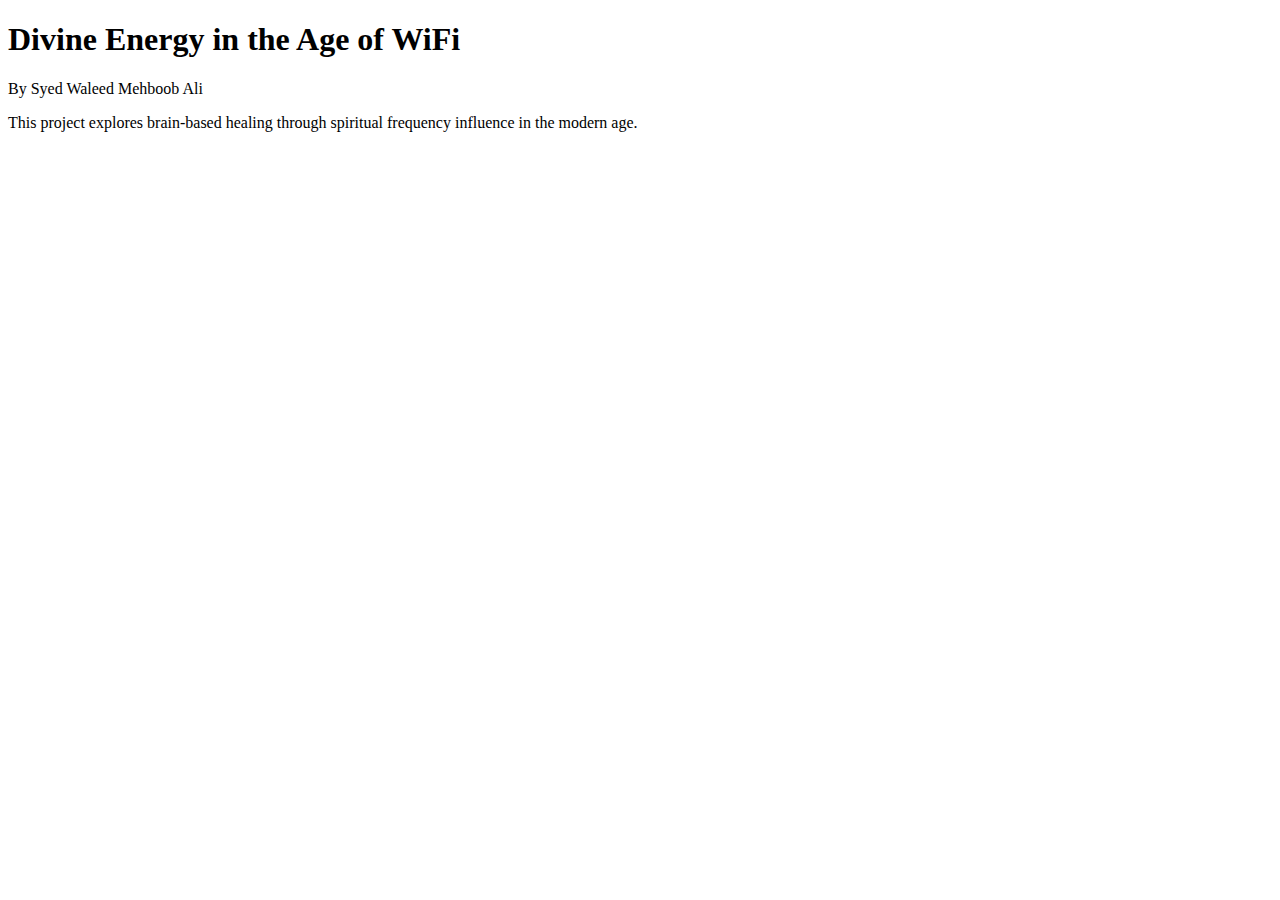
==== Index.html @ 4f2e915f "Add index.html for GitHub Pages" ====
<!DOCTYPE html>
<html lang="en">
<head>
  <meta charset="UTF-8" />
  <meta name="viewport" content="width=device-width, initial-scale=1.0"/>
  <title>Divine Energy in the Age of WiFi</title>
</head>
<body>
  <h1>Divine Energy in the Age of WiFi</h1>
  <p>By Syed Waleed Mehboob Ali</p>
  <p>This project explores brain-based healing through spiritual frequency influence in the modern age.</p>
</body>
</html>
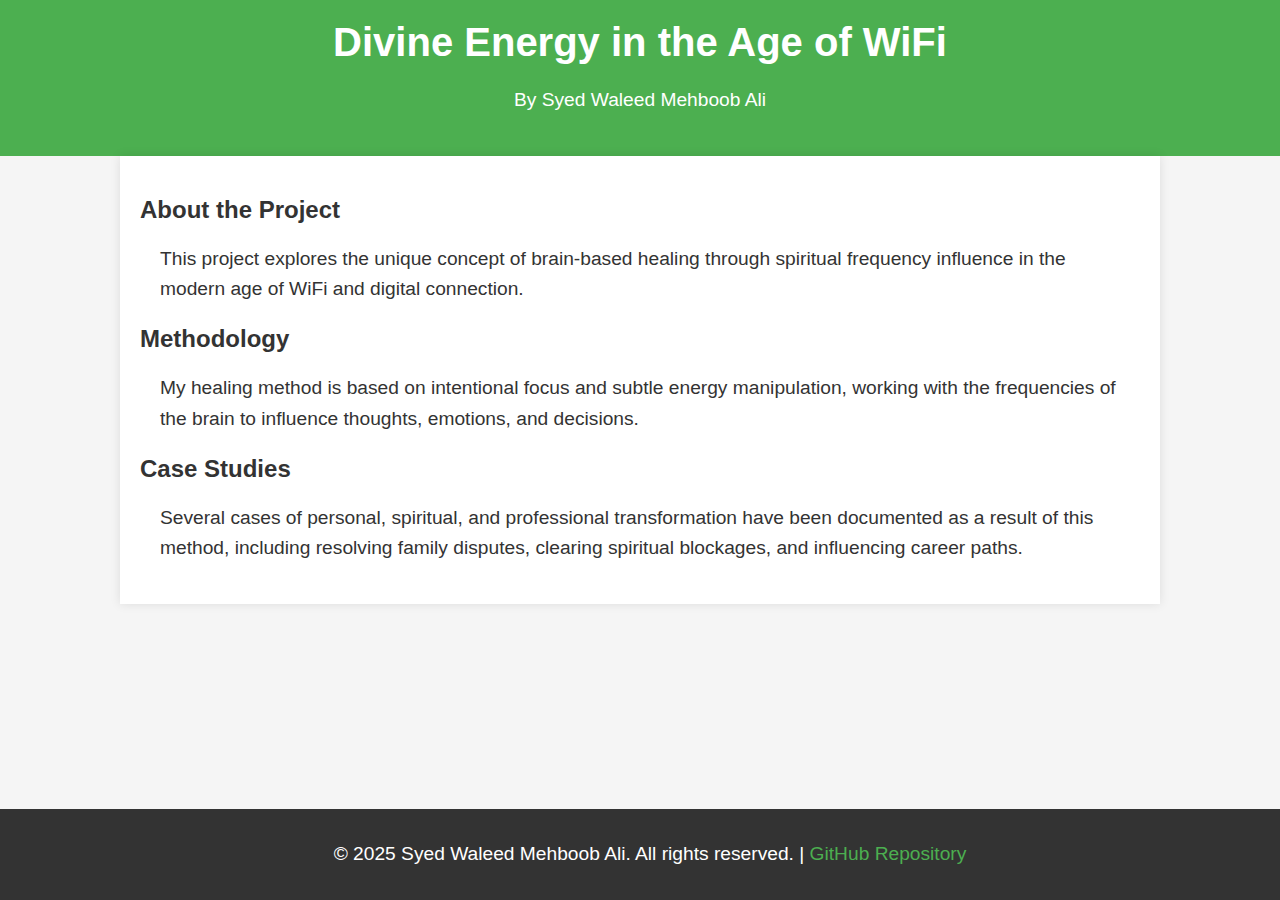
==== commit b8275548: "Update Index.html" ====
--- a/Index.html
+++ b/Index.html
@@ -1,13 +1,88 @@
 <!DOCTYPE html>
 <html lang="en">
+
 <head>
-  <meta charset="UTF-8" />
-  <meta name="viewport" content="width=device-width, initial-scale=1.0"/>
-  <title>Divine Energy in the Age of WiFi</title>
+    <meta charset="UTF-8" />
+    <meta name="viewport" content="width=device-width, initial-scale=1.0" />
+    <title>Divine Energy in the Age of WiFi</title>
+    <style>
+        body {
+            font-family: Arial, sans-serif;
+            margin: 0;
+            padding: 0;
+            background-color: #f5f5f5;
+            color: #333;
+        }
+
+        header {
+            background-color: #4CAF50;
+            color: white;
+            padding: 20px;
+            text-align: center;
+        }
+
+        h1 {
+            font-size: 2.5em;
+            margin: 0;
+        }
+
+        p {
+            font-size: 1.2em;
+            margin: 20px;
+            line-height: 1.6;
+        }
+
+        .content {
+            max-width: 1000px;
+            margin: 0 auto;
+            padding: 20px;
+            background-color: white;
+            box-shadow: 0 0 10px rgba(0, 0, 0, 0.1);
+        }
+
+        footer {
+            background-color: #333;
+            color: white;
+            text-align: center;
+            padding: 10px;
+            position: fixed;
+            width: 100%;
+            bottom: 0;
+        }
+
+        a {
+            color: #4CAF50;
+            text-decoration: none;
+        }
+
+        a:hover {
+            text-decoration: underline;
+        }
+    </style>
 </head>
+
 <body>
-  <h1>Divine Energy in the Age of WiFi</h1>
-  <p>By Syed Waleed Mehboob Ali</p>
-  <p>This project explores brain-based healing through spiritual frequency influence in the modern age.</p>
+
+    <header>
+        <h1>Divine Energy in the Age of WiFi</h1>
+        <p>By Syed Waleed Mehboob Ali</p>
+    </header>
+
+    <div class="content">
+        <h2>About the Project</h2>
+        <p>This project explores the unique concept of brain-based healing through spiritual frequency influence in the modern age of WiFi and digital connection.</p>
+
+        <h2>Methodology</h2>
+        <p>My healing method is based on intentional focus and subtle energy manipulation, working with the frequencies of the brain to influence thoughts, emotions, and decisions.</p>
+
+        <h2>Case Studies</h2>
+        <p>Several cases of personal, spiritual, and professional transformation have been documented as a result of this method, including resolving family disputes, clearing spiritual blockages, and influencing career paths.</p>
+    </div>
+
+    <footer>
+        <p>&copy; 2025 Syed Waleed Mehboob Ali. All rights reserved. | <a href="https://github.com/Alpha-Vision-Era/Divine-Energy">GitHub Repository</a></p>
+    </footer>
+
 </body>
+
 </html>
